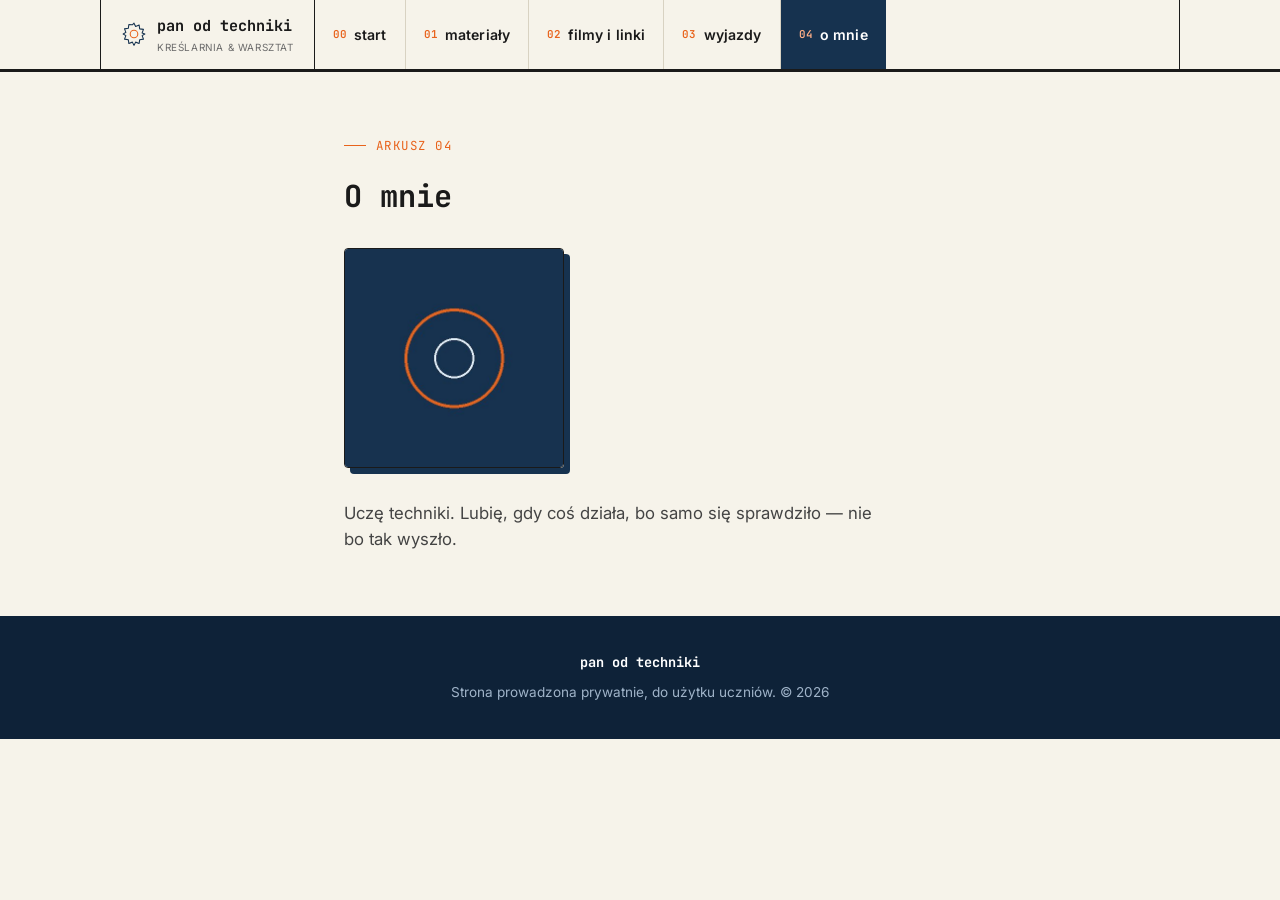
==== o-mnie.html @ 4bd4023a "Add files via upload Pierwsza wersja strony" ====
<!DOCTYPE html>
<html lang="pl">
<head>
<meta charset="UTF-8">
<meta name="viewport" content="width=device-width, initial-scale=1.0">
<title>O mnie — pan od techniki</title>
<link rel="preconnect" href="https://fonts.googleapis.com">
<link href="https://fonts.googleapis.com/css2?family=JetBrains+Mono:wght@400;700;800&family=Inter:wght@400;500;600;700&display=swap" rel="stylesheet">
<link rel="stylesheet" href="assets/style.css">
</head>
<body>

<header class="titleblock">
  <div class="titleblock-inner">
    <a href="index.html" class="tb-mark">
      <svg class="gear" viewBox="0 0 48 48" fill="none" xmlns="http://www.w3.org/2000/svg">
        <path d="M24 4l3 6 6.5-2.5 1 7 7 1-2.5 6.5L44 24l-5 3 2.5 6.5-7 1-1 7-6.5-2.5-3 6-3-6-6.5 2.5-1-7-7-1 2.5-6.5L4 24l5-3-2.5-6.5 7-1 1-7L21 7z" stroke="#16324F" stroke-width="2" stroke-linejoin="round"/>
        <circle cx="24" cy="24" r="7" stroke="#E8631C" stroke-width="2"/>
      </svg>
      <span>pan od techniki<span class="sub">kreślarnia &amp; warsztat</span></span>
    </a>
    <nav class="tb-nav">
      <a href="index.html"><span class="num">00</span>start</a>
      <a href="materialy.html"><span class="num">01</span>materiały</a>
      <a href="filmy.html"><span class="num">02</span>filmy i linki</a>
      <a href="golf/index.html"><span class="num">03</span>wyjazdy</a>
      <a href="o-mnie.html" class="active"><span class="num">04</span>o mnie</a>
    </nav>
    <div class="tb-burger">MENU ☰</div>
  </div>
</header>

<section class="section" style="padding-top: 64px; max-width: 640px;">
  <div class="eyebrow">arkusz 04</div>
  <h2 style="font-size: 1.9rem; margin-bottom: 28px;">O mnie</h2>

  <img src="assets/img/zdjecie.jpg" alt=""
       style="width: 220px; height: 220px; object-fit: cover; border-radius: 4px; border: 1.5px solid var(--ink); box-shadow: 6px 6px 0 var(--navy); margin-bottom: 32px;">

  <p style="font-size: 1.05rem; color: #444; max-width: 50ch;">
    Uczę techniki. Lubię, gdy coś działa, bo samo się sprawdziło — nie bo tak wyszło.
  </p>

</section>

<footer>
  <div class="foot-mark">pan od techniki</div>
  <p>Strona prowadzona prywatnie, do użytku uczniów. © <span id="year"></span></p>
</footer>

<script src="assets/script.js"></script>
<script>document.getElementById('year').textContent = new Date().getFullYear();</script>
</body>
</html>
---- assets/style.css ----
/* ============================================================
   pan od techniki — arkusz stylów
   Motyw: rysunek techniczny / kreślarnia
   Paleta: granat kreślarski, papier, pomarańcz roboczy
   ============================================================ */

:root {
  --navy: #16324F;
  --navy-deep: #0E2238;
  --paper: #F6F3EA;
  --paper-line: #D8D2C2;
  --ink: #1A1A1A;
  --orange: #E8631C;
  --orange-deep: #C44E10;
  --blue-grid: rgba(255,255,255,0.07);
  --blue-grid-paper: rgba(22,50,79,0.08);
  --green-ok: #2F7D4F;

  --font-display: 'JetBrains Mono', 'Courier New', monospace;
  --font-body: 'Inter', -apple-system, BlinkMacSystemFont, 'Segoe UI', sans-serif;

  --max-w: 1080px;
}

* { box-sizing: border-box; margin: 0; padding: 0; }

html { scroll-behavior: smooth; }

body {
  font-family: var(--font-body);
  background: var(--paper);
  color: var(--ink);
  line-height: 1.55;
  -webkit-font-smoothing: antialiased;
}

img { max-width: 100%; display: block; }
a { color: inherit; }

/* ---------- Blueprint grid background (hero / dark sections) ---------- */
.blueprint {
  background-color: var(--navy);
  background-image:
    linear-gradient(var(--blue-grid) 1px, transparent 1px),
    linear-gradient(90deg, var(--blue-grid) 1px, transparent 1px);
  background-size: 28px 28px;
  color: #EAF1F8;
}

.paper-grid {
  background-image:
    linear-gradient(var(--blue-grid-paper) 1px, transparent 1px),
    linear-gradient(90deg, var(--blue-grid-paper) 1px, transparent 1px);
  background-size: 24px 24px;
}

/* ---------- Drawing title block (used as main nav) ---------- */
.titleblock {
  border-bottom: 3px solid var(--ink);
  background: var(--paper);
  position: sticky;
  top: 0;
  z-index: 100;
}

.titleblock-inner {
  max-width: var(--max-w);
  margin: 0 auto;
  display: grid;
  grid-template-columns: auto 1fr auto;
  align-items: stretch;
  border-left: 1.5px solid var(--ink);
  border-right: 1.5px solid var(--ink);
}

.tb-mark {
  display: flex;
  align-items: center;
  gap: 10px;
  padding: 14px 20px;
  border-right: 1.5px solid var(--ink);
  font-family: var(--font-display);
  font-weight: 700;
  font-size: 0.95rem;
  white-space: nowrap;
  text-decoration: none;
  color: var(--ink);
}

.tb-mark .gear {
  width: 26px; height: 26px;
  flex-shrink: 0;
}

.tb-mark .sub {
  display: block;
  font-family: var(--font-body);
  font-weight: 400;
  font-size: 0.62rem;
  letter-spacing: 0.06em;
  text-transform: uppercase;
  color: #6b6b6b;
  margin-top: 2px;
}

.tb-nav {
  display: flex;
  align-items: stretch;
  flex-wrap: wrap;
}

.tb-nav a {
  display: flex;
  align-items: center;
  padding: 0 18px;
  text-decoration: none;
  font-size: 0.88rem;
  font-weight: 600;
  letter-spacing: 0.01em;
  color: var(--ink);
  border-right: 1px solid var(--paper-line);
  position: relative;
  transition: background 0.15s ease, color 0.15s ease;
}

.tb-nav a:last-child { border-right: none; }

.tb-nav a:hover,
.tb-nav a.active {
  background: var(--navy);
  color: #fff;
}

.tb-nav a .num {
  font-family: var(--font-display);
  font-size: 0.68rem;
  color: var(--orange);
  margin-right: 7px;
}

.tb-nav a:hover .num,
.tb-nav a.active .num { color: #ffb088; }

.tb-burger {
  display: none;
  align-items: center;
  padding: 0 18px;
  cursor: pointer;
  font-family: var(--font-display);
  font-size: 0.85rem;
  font-weight: 700;
}

@media (max-width: 760px) {
  .tb-nav { display: none; flex-direction: column; width: 100%; order: 3; }
  .tb-nav.open { display: flex; }
  .tb-nav a { border-right: none; border-top: 1px solid var(--paper-line); padding: 13px 20px; }
  .titleblock-inner { grid-template-columns: 1fr auto; }
  .tb-burger { display: flex; }
}

/* ---------- Hero ---------- */
.hero {
  padding: 76px 24px 92px;
  position: relative;
  overflow: hidden;
}

.hero-inner {
  max-width: var(--max-w);
  margin: 0 auto;
  display: grid;
  grid-template-columns: 1.15fr 0.85fr;
  gap: 48px;
  align-items: center;
}

@media (max-width: 760px) {
  .hero-inner { grid-template-columns: 1fr; }
}

.eyebrow {
  font-family: var(--font-display);
  font-size: 0.78rem;
  letter-spacing: 0.12em;
  text-transform: uppercase;
  color: var(--orange);
  display: flex;
  align-items: center;
  gap: 10px;
  margin-bottom: 18px;
}

.eyebrow::before {
  content: '';
  width: 22px; height: 1.5px;
  background: var(--orange);
  display: inline-block;
}

.hero h1 {
  font-family: var(--font-display);
  font-size: clamp(2.1rem, 5vw, 3.4rem);
  font-weight: 700;
  line-height: 1.1;
  letter-spacing: -0.01em;
  margin-bottom: 20px;
}

.hero h1 .accent { color: var(--orange); }

.hero p.lead {
  font-size: 1.08rem;
  color: #C9D6E3;
  max-width: 46ch;
  margin-bottom: 30px;
}

.hero-ctas { display: flex; gap: 14px; flex-wrap: wrap; }

/* ---------- Dimension-line divider (signature element) ---------- */
.dimline {
  display: flex;
  align-items: center;
  gap: 10px;
  margin: 56px auto 36px;
  max-width: var(--max-w);
  padding: 0 24px;
}

.dimline::before, .dimline::after {
  content: '';
  flex: 1;
  height: 1px;
  background: var(--ink);
  position: relative;
}

.dimline .label {
  font-family: var(--font-display);
  font-size: 0.78rem;
  letter-spacing: 0.06em;
  white-space: nowrap;
  color: var(--navy);
  font-weight: 700;
  display: flex;
  align-items: center;
  gap: 8px;
}

.dimline .label .tag {
  background: var(--ink);
  color: var(--paper);
  padding: 2px 9px;
  border-radius: 2px;
  font-size: 0.68rem;
}

/* ---------- Buttons ---------- */
.btn {
  display: inline-flex;
  align-items: center;
  gap: 8px;
  padding: 13px 24px;
  font-family: var(--font-body);
  font-weight: 600;
  font-size: 0.94rem;
  text-decoration: none;
  border-radius: 3px;
  border: 1.5px solid transparent;
  transition: transform 0.12s ease, box-shadow 0.12s ease;
  cursor: pointer;
}

.btn:hover { transform: translateY(-1px); }

.btn-primary {
  background: var(--orange);
  color: #fff;
  box-shadow: 3px 3px 0 var(--orange-deep);
}
.btn-primary:hover { box-shadow: 4px 4px 0 var(--orange-deep); }

.btn-ghost {
  background: transparent;
  border-color: rgba(255,255,255,0.4);
  color: #EAF1F8;
}
.btn-ghost:hover { border-color: #fff; }

.btn-outline-ink {
  background: transparent;
  border-color: var(--ink);
  color: var(--ink);
  box-shadow: 3px 3px 0 var(--ink);
}
.btn-outline-ink:hover { box-shadow: 4px 4px 0 var(--ink); }

/* ---------- Section wrapper ---------- */
.section {
  max-width: var(--max-w);
  margin: 0 auto;
  padding: 0 24px 64px;
}

.section h2 {
  font-family: var(--font-display);
  font-size: clamp(1.4rem, 3vw, 1.9rem);
  margin-bottom: 8px;
}

.section .section-sub {
  color: #5c5c5c;
  margin-bottom: 32px;
  max-width: 60ch;
}

/* ---------- Cards: "drawing sheets" ---------- */
.sheet-grid {
  display: grid;
  grid-template-columns: repeat(auto-fill, minmax(260px, 1fr));
  gap: 20px;
}

.sheet {
  background: #fff;
  border: 1.5px solid var(--ink);
  border-radius: 2px;
  padding: 22px;
  position: relative;
  transition: transform 0.15s ease, box-shadow 0.15s ease;
}

.sheet::before {
  content: '';
  position: absolute;
  top: 8px; right: 8px;
  width: 9px; height: 9px;
  border: 1.5px solid var(--paper-line);
  border-radius: 50%;
}

.sheet:hover {
  transform: translate(-2px, -2px);
  box-shadow: 5px 5px 0 var(--navy);
}

.sheet .sheet-tag {
  font-family: var(--font-display);
  font-size: 0.68rem;
  letter-spacing: 0.05em;
  text-transform: uppercase;
  color: var(--orange);
  margin-bottom: 10px;
  display: block;
}

.sheet h3 {
  font-size: 1.08rem;
  margin-bottom: 8px;
  line-height: 1.3;
}

.sheet p {
  font-size: 0.91rem;
  color: #555;
  margin-bottom: 16px;
}

.sheet .sheet-meta {
  display: flex;
  justify-content: space-between;
  align-items: center;
  font-size: 0.8rem;
  color: #888;
  border-top: 1px dashed var(--paper-line);
  padding-top: 12px;
  margin-top: auto;
}

.sheet .filetype {
  font-family: var(--font-display);
  background: var(--paper);
  border: 1px solid var(--paper-line);
  padding: 2px 8px;
  border-radius: 2px;
  font-size: 0.72rem;
  font-weight: 700;
  color: var(--navy);
}

.sheet a.dl {
  text-decoration: none;
  font-weight: 700;
  color: var(--navy);
  font-size: 0.85rem;
}
.sheet a.dl:hover { color: var(--orange); }

/* ---------- Klasy tabs ---------- */
.class-tabs {
  display: flex;
  gap: 10px;
  flex-wrap: wrap;
  margin-bottom: 28px;
}

.class-tabs button {
  font-family: var(--font-display);
  font-size: 0.84rem;
  font-weight: 700;
  padding: 9px 18px;
  background: #fff;
  border: 1.5px solid var(--ink);
  border-radius: 2px;
  cursor: pointer;
  color: var(--ink);
  transition: all 0.15s ease;
}

.class-tabs button.active,
.class-tabs button:hover {
  background: var(--navy);
  color: #fff;
  border-color: var(--navy);
}

.material-group { display: none; }
.material-group.active { display: block; }

/* ---------- Video cards ---------- */
.video-card {
  background: #fff;
  border: 1.5px solid var(--ink);
  border-radius: 2px;
  overflow: hidden;
  transition: transform 0.15s ease, box-shadow 0.15s ease;
}
.video-card:hover {
  transform: translate(-2px,-2px);
  box-shadow: 5px 5px 0 var(--navy);
}
.video-card iframe {
  width: 100%;
  aspect-ratio: 16/9;
  border: none;
  display: block;
  border-bottom: 1.5px solid var(--ink);
}
.video-card .video-body { padding: 16px 18px; }
.video-card h3 { font-size: 1rem; margin-bottom: 6px; }
.video-card p { font-size: 0.87rem; color: #666; }

.link-row {
  display: flex;
  align-items: center;
  gap: 14px;
  padding: 16px 18px;
  background: #fff;
  border: 1.5px solid var(--ink);
  border-radius: 2px;
  margin-bottom: 12px;
  text-decoration: none;
  color: var(--ink);
  transition: transform 0.12s ease, box-shadow 0.12s ease;
}
.link-row:hover {
  transform: translate(-2px,-2px);
  box-shadow: 4px 4px 0 var(--orange);
}
.link-row .ico {
  width: 38px; height: 38px;
  flex-shrink: 0;
  border-radius: 50%;
  background: var(--paper);
  border: 1.5px solid var(--ink);
  display: flex;
  align-items: center;
  justify-content: center;
  font-family: var(--font-display);
  font-weight: 700;
  font-size: 0.85rem;
}
.link-row .txt h3 { font-size: 0.97rem; margin-bottom: 2px; }
.link-row .txt p { font-size: 0.83rem; color: #666; }

/* ---------- Footer ---------- */
footer {
  background: var(--navy-deep);
  color: #9FB3C8;
  padding: 36px 24px;
  text-align: center;
  font-size: 0.85rem;
}
footer a { color: #C9D6E3; text-decoration: none; }
footer a:hover { color: #fff; }
footer .foot-mark {
  font-family: var(--font-display);
  font-weight: 700;
  color: #fff;
  margin-bottom: 8px;
}

/* ---------- Misc ---------- */
.badge-soon {
  display: inline-block;
  font-family: var(--font-display);
  font-size: 0.7rem;
  background: var(--paper);
  border: 1px dashed var(--paper-line);
  color: #999;
  padding: 3px 9px;
  border-radius: 2px;
}

.callout {
  border-left: 3px solid var(--orange);
  background: #FFF6EE;
  padding: 14px 18px;
  font-size: 0.91rem;
  border-radius: 0 3px 3px 0;
  margin-bottom: 28px;
}

@media (prefers-reduced-motion: reduce) {
  * { transition: none !important; scroll-behavior: auto !important; }
}
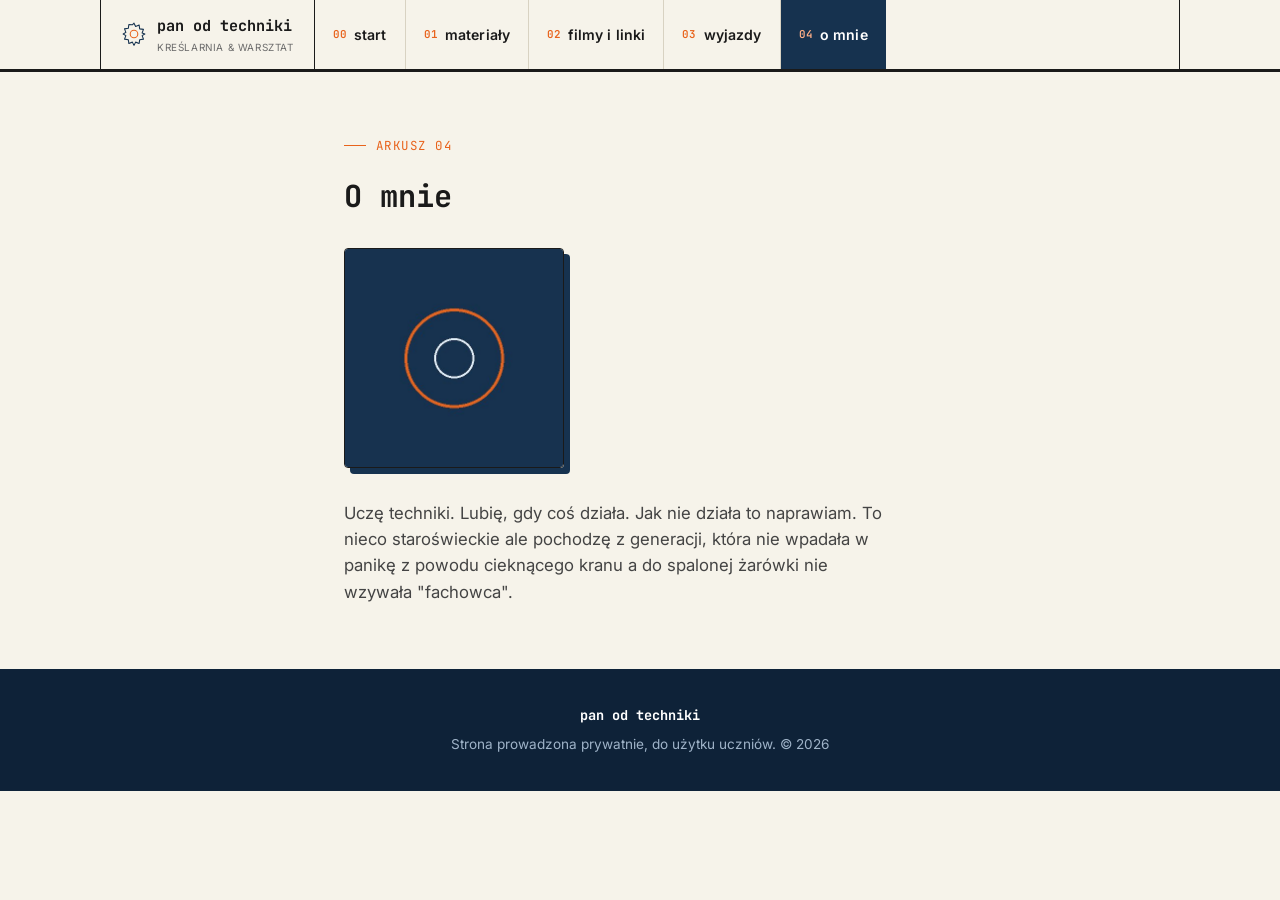
==== commit a0b681b6: "Update text in o-mnie.html section" ====
--- a/o-mnie.html
+++ b/o-mnie.html
@@ -38,7 +38,7 @@
        style="width: 220px; height: 220px; object-fit: cover; border-radius: 4px; border: 1.5px solid var(--ink); box-shadow: 6px 6px 0 var(--navy); margin-bottom: 32px;">
 
   <p style="font-size: 1.05rem; color: #444; max-width: 50ch;">
-    Uczę techniki. Lubię, gdy coś działa, bo samo się sprawdziło — nie bo tak wyszło.
+    Uczę techniki. Lubię, gdy coś działa. Jak nie działa to naprawiam. To nieco staroświeckie ale pochodzę z generacji, która nie wpadała w panikę z powodu cieknącego kranu a do spalonej żarówki nie wzywała "fachowca".  
   </p>
 
 </section>
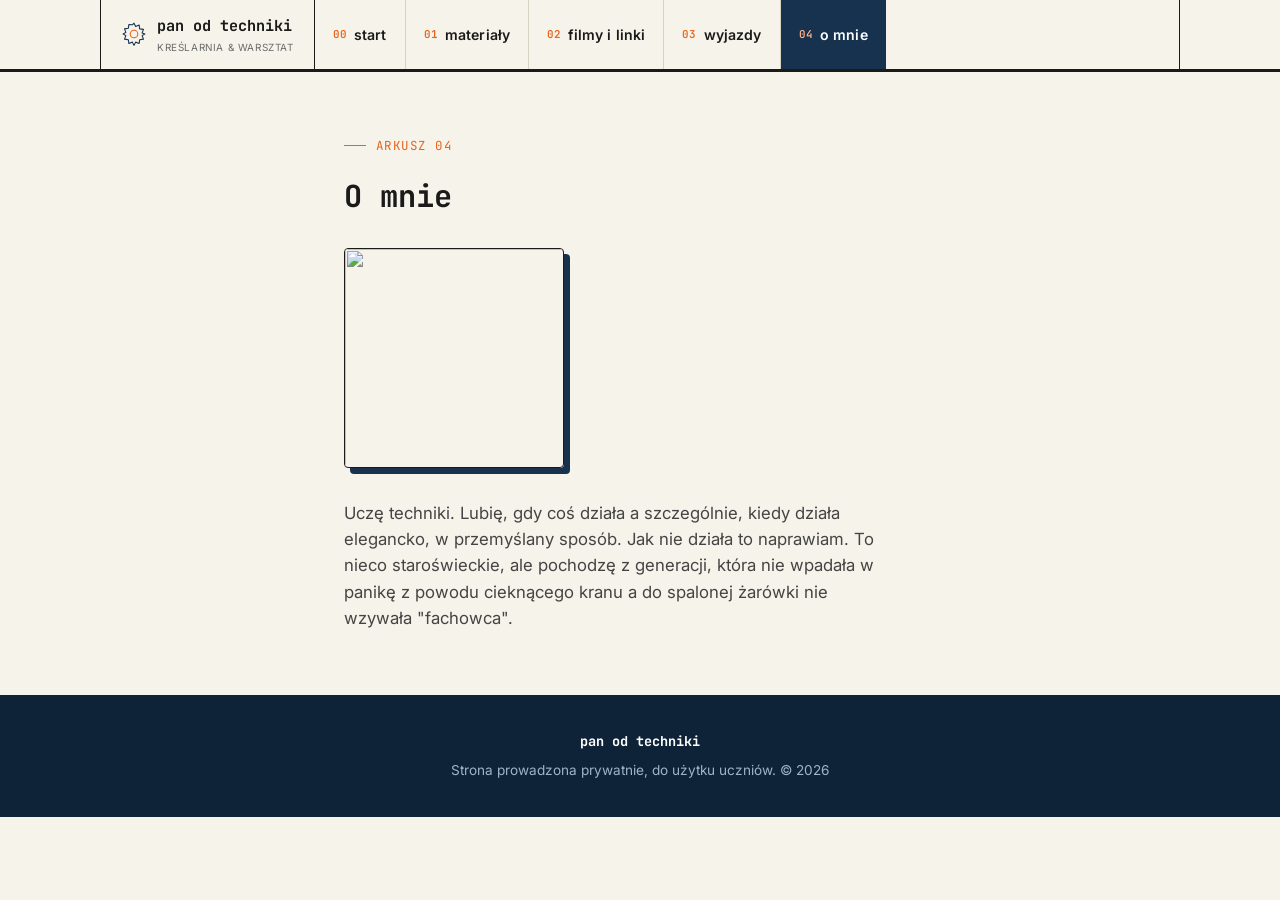
==== commit 3db2dfca: "Change image source and enhance text description Updated image source and refined paragraph text for" ====
--- a/o-mnie.html
+++ b/o-mnie.html
@@ -34,11 +34,11 @@
   <div class="eyebrow">arkusz 04</div>
   <h2 style="font-size: 1.9rem; margin-bottom: 28px;">O mnie</h2>
 
-  <img src="assets/img/zdjecie.jpg" alt=""
+  <img src="assets/img/DSC00598.jpg" alt=""
        style="width: 220px; height: 220px; object-fit: cover; border-radius: 4px; border: 1.5px solid var(--ink); box-shadow: 6px 6px 0 var(--navy); margin-bottom: 32px;">
 
   <p style="font-size: 1.05rem; color: #444; max-width: 50ch;">
-    Uczę techniki. Lubię, gdy coś działa. Jak nie działa to naprawiam. To nieco staroświeckie ale pochodzę z generacji, która nie wpadała w panikę z powodu cieknącego kranu a do spalonej żarówki nie wzywała "fachowca".  
+    Uczę techniki. Lubię, gdy coś działa a szczególnie, kiedy działa elegancko, w przemyślany sposób. Jak nie działa to naprawiam. To nieco staroświeckie, ale pochodzę z generacji, która nie wpadała w panikę z powodu cieknącego kranu a do spalonej żarówki nie wzywała "fachowca".  
   </p>
 
 </section>
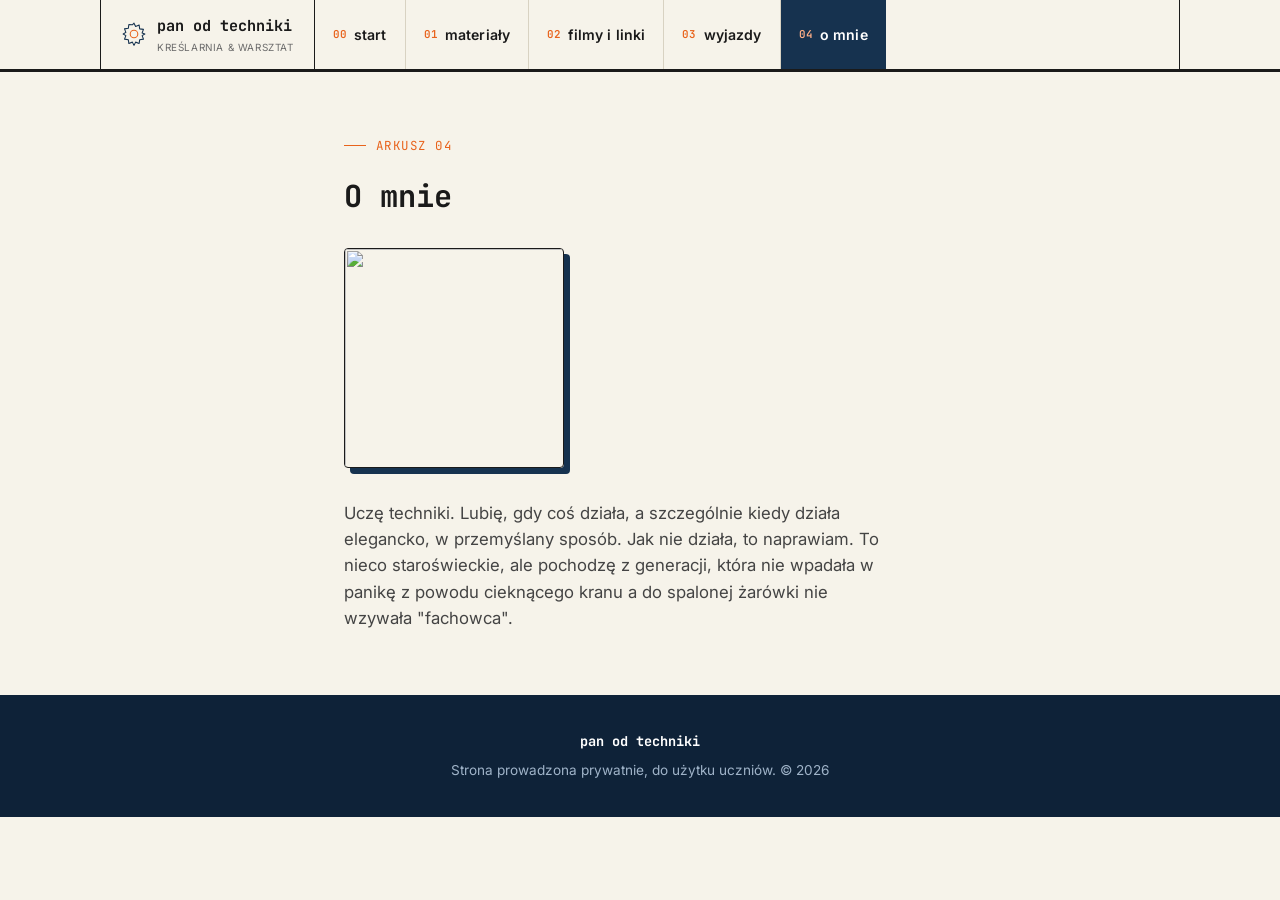
==== commit 91b4231a: "Fix punctuation in 'o-mnie.html' paragraph" ====
--- a/o-mnie.html
+++ b/o-mnie.html
@@ -38,7 +38,7 @@
        style="width: 220px; height: 220px; object-fit: cover; border-radius: 4px; border: 1.5px solid var(--ink); box-shadow: 6px 6px 0 var(--navy); margin-bottom: 32px;">
 
   <p style="font-size: 1.05rem; color: #444; max-width: 50ch;">
-    Uczę techniki. Lubię, gdy coś działa a szczególnie, kiedy działa elegancko, w przemyślany sposób. Jak nie działa to naprawiam. To nieco staroświeckie, ale pochodzę z generacji, która nie wpadała w panikę z powodu cieknącego kranu a do spalonej żarówki nie wzywała "fachowca".  
+    Uczę techniki. Lubię, gdy coś działa, a szczególnie kiedy działa elegancko, w przemyślany sposób. Jak nie działa, to naprawiam. To nieco staroświeckie, ale pochodzę z generacji, która nie wpadała w panikę z powodu cieknącego kranu a do spalonej żarówki nie wzywała "fachowca".  
   </p>
 
 </section>
